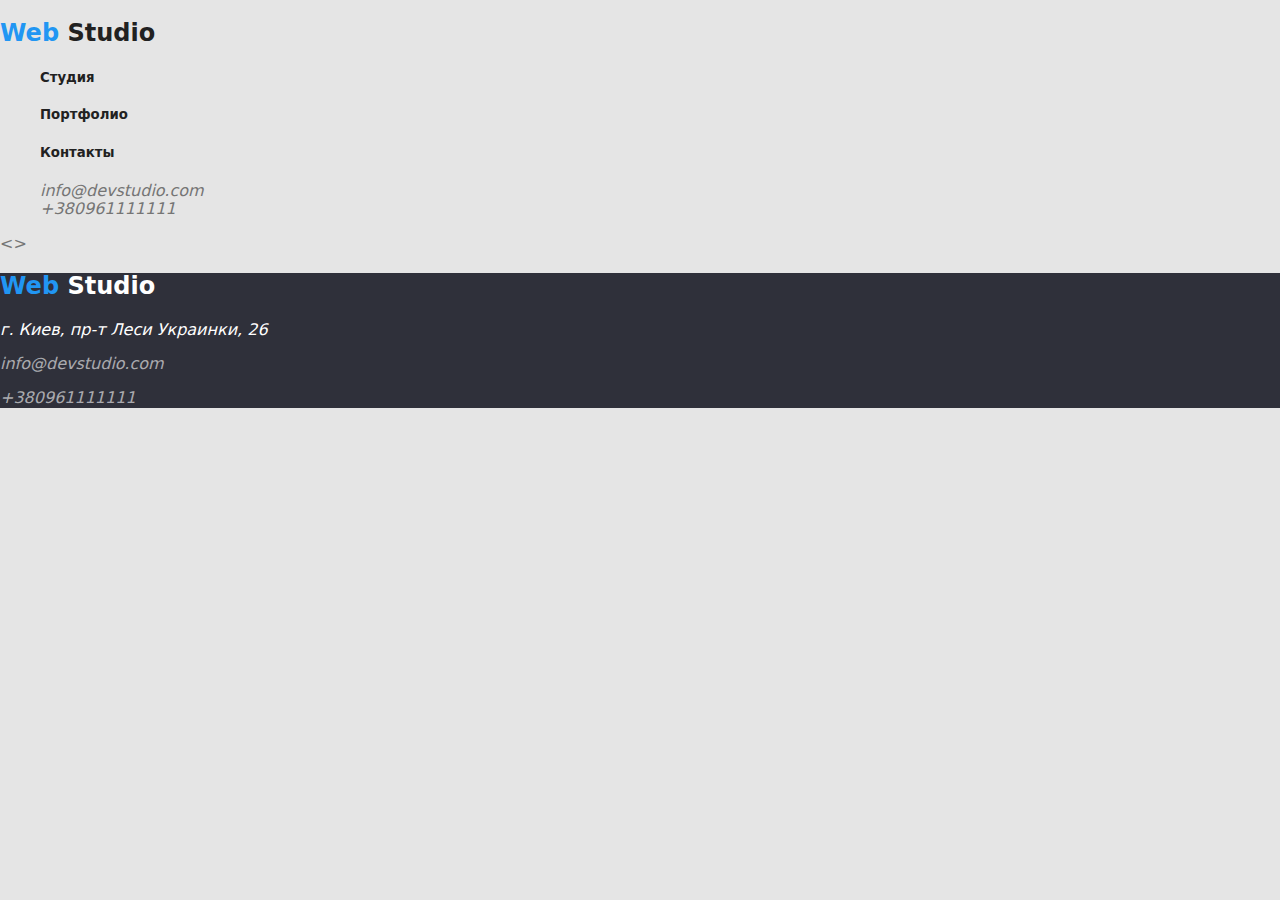
==== portfolio.html @ 3368a095 "css+portfolio" ====
<!DOCTYPE html>
<html lang="ru">
	<head>
		<meta charset="UTF-8" />
		<meta name="viewport" content="width=device-width, initial-scale=1.0" />
		<title>WebStudio</title>
		<link rel="stylesheet" href="./css/styles/normalize.css" />
		<link rel="stylesheet" href="./css/styles.css" />
	</head>
	<body>
		<!--Site header-->
		<header>
			<!--Basic navigation-->
			<nav>
				<a href="./index.html" class="logo">
					<h2>
						<span class="logo-style">Web</span>
						Studio
					</h2>
				</a>
				<ul class="site-nav list">
					<li>
						<a href="Studio" class="link">
							<h5>Студия</h5>
						</a>
					</li>
					<li>
						<a href="./portfolio.html" class="link">
							<h5>Портфолио</h5>
						</a>
					</li>
					<li>
						<a href="Contacts" class="link">
							<h5>Контакты</h5>
						</a>
					</li>
				</ul>
				<address class="contacts list">
					<ul>
						<li><a href="mailto:info@devstudio.com" class="link">info@devstudio.com</a></li>
						<li><a href="tel:+380961111111" class="link">+380961111111</a></li>
					</ul>
				</address>
			</nav>
		</header>
		<>
            <!-- Main navigation -->
            <section></section>
           
        </main>
		<footer>
			<div class="footer-info">
				<a href="./index.html" class="logo-over">
					<h2>
						<span class="logo-style">Web</span>
						Studio
					</h2>
				</a>
				<address>
					<p class="address-info">г. Киев, пр-т Леси Украинки, 26</p>
					<p><a href="mailto:info@devstudio.com" class="nav-item">info@devstudio.com</a></p>
					<p><a href="tel:+380961111111" class="nav-item">+380961111111</a></p>
				</address>
			</div>
		</footer>
	</body>
</html>
---- css/styles.css ----
:root {
	--primery-text-color: #757575;
	--title-text-color: #212121;
	--accent-color: #2196f3;
	--text-white-color: #ffffff;
	--contacts-footer-color: rgba(255, 255, 255, 0.6);
	--background-color: #2f303a;
}
body {
	background: #e5e5e5;
	color: var(--primery-text-color);
}
ul {
	list-style: none;
}
/* logo */
.logo {
	color: var(--title-text-color);
	text-decoration: none;
}
.logo-style {
	color: var(--accent-color);
}
/*Site nav*/
.site-nav .link {
	color: var(--title-text-color);
	text-decoration: none;
}

.site-nav .link:hover,
.site-nav .link:focus {
	color: var(--accent-color);
}
.contacts .link {
	color: var(--primery-text-color);
	text-decoration: none;
}
.contacts .link:hover,
.contacts .link:focus {
	color: var(--accent-color);
}
/* hero */
.hero-title {
	color: var(--text-white-color);
}
.hero {
	background-color: var(--background-color);
}
/* sections */
.section-title {
	color: var(--title-text-color);
}
/* button */
.button {
	color: var(--text-white-color);
	background-color: var(--accent-color);
}
/* footer */
.footer-info {
	background-color: var(--background-color);
}
.address-info {
	color: var(--text-white-color);
}
.nav-item {
	color: var(--contacts-footer-color);
	text-decoration: none;
}
.nav-item:hover {
	color: var(--accent-color);
}
.logo-style {
	color: var(--accent-color);
}
.logo-over {
	color: var(--text-white-color);
	text-decoration: none;
}
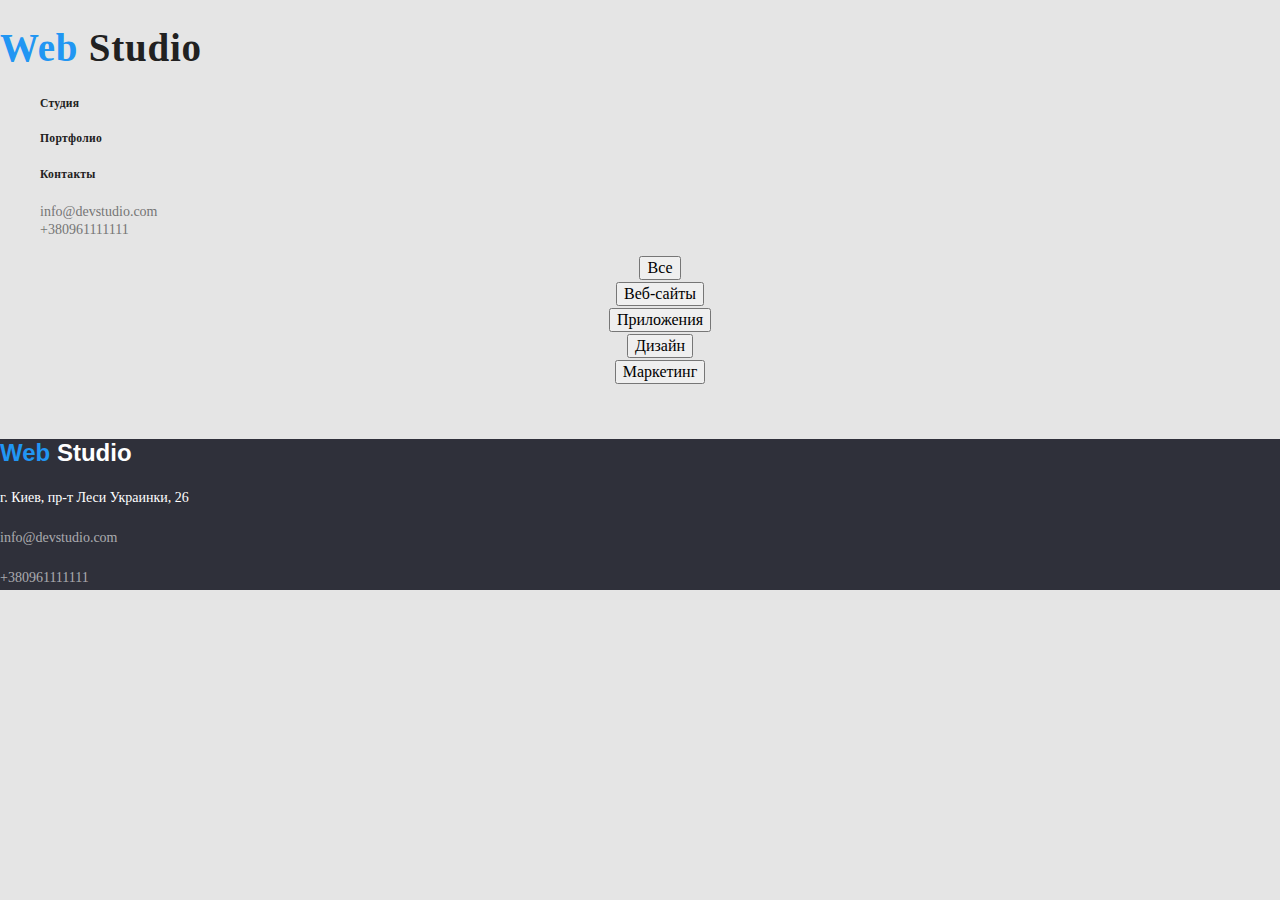
==== commit 3b908d66: "+portfolio" ====
--- a/portfolio.html
+++ b/portfolio.html
@@ -43,9 +43,19 @@
 				</address>
 			</nav>
 		</header>
-		<>
             <!-- Main navigation -->
-            <section></section>
+            <section>
+                <ul class="section-list">
+                    <li><button type-"button">Все</button></li>
+                    <li><button type-"button">Веб-сайты</button></li>
+                    <li><button type-"button">Приложения</button></li>
+                    <li><button type-"button">Дизайн</button></li>
+                    <li><button type-"button">Маркетинг</button></li>   
+                </ul>
+                <ul>
+                    <li><a href= "" ><img src="" alt=""width="400"></a></li>
+                </ul>
+            </section>
            
         </main>
 		<footer>
--- a/css/styles.css
+++ b/css/styles.css
@@ -4,11 +4,14 @@
 	--accent-color: #2196f3;
 	--text-white-color: #ffffff;
 	--contacts-footer-color: rgba(255, 255, 255, 0.6);
-	--background-color: #2f303a;
+    --background-color: #2f303a;
+    --background-color-main: #E5E5E5;
 }
 body {
-	background: #e5e5e5;
+	background:var(--background-color-main);
 	color: var(--primery-text-color);
+    font-family: Roboto, sans-serif;`
+    letter-spacing: 0.02em;
 }
 ul {
 	list-style: none;
@@ -17,6 +20,13 @@
 .logo {
 	color: var(--title-text-color);
 	text-decoration: none;
+    font-family: Raleway;
+    font-style: normal;
+    font-weight: bold;
+    font-size: 26px;
+    line-height: 31px;
+    letter-spacing: 0.03em;
+
 }
 .logo-style {
 	color: var(--accent-color);
@@ -24,7 +34,14 @@
 /*Site nav*/
 .site-nav .link {
 	color: var(--title-text-color);
-	text-decoration: none;
+    text-decoration: none;
+    font-family: Roboto;
+    font-style: normal;
+    font-weight: 500;
+    font-size: 14px;
+    line-height: 16px;
+    letter-spacing: 0.02em;
+
 }
 
 .site-nav .link:hover,
@@ -33,7 +50,13 @@
 }
 .contacts .link {
 	color: var(--primery-text-color);
-	text-decoration: none;
+    text-decoration: none;
+    font-family: Roboto;
+    font-style: normal;
+    font-weight: 500;
+    font-size: 14px;
+    line-height: 16px;
+
 }
 .contacts .link:hover,
 .contacts .link:focus {
@@ -42,29 +65,103 @@
 /* hero */
 .hero-title {
 	color: var(--text-white-color);
+	text-transform: uppercase;
 }
 .hero {
-	background-color: var(--background-color);
-}
-/* sections */
-.section-title {
-	color: var(--title-text-color);
+    background-color: var(--background-color);
+    font-style: normal;
+    font-family: Roboto;
+    font-weight: 900;
+    font-size: 44px;
+    line-height: 60px;
+    text-align: center;
+    letter-spacing: 0.06em;
+    text-transform: uppercase;
 }
 /* button */
 .button {
 	color: var(--text-white-color);
-	background-color: var(--accent-color);
+    background-color: var(--accent-color);
+    font-family: Roboto;
+    font-style: normal;
+    font-weight: bold;
+    font-size: 16px;
+    line-height: 30px;
+    display: flex;
+    align-items: center;
+    text-align: center;
+    letter-spacing: 0.06em;
 }
+/* sections */
+.section {
+font-family: Roboto;
+font-style: normal;
+font-weight: normal;
+font-size: 14px;
+line-height: 24px;
+letter-spacing: 0.03em;
+}
+.section-title {
+	color: var(--title-text-color);
+    text-transform: uppercase;
+    font-family: Roboto;
+    font-style: normal;
+    font-weight: bold;
+    font-size: 14px;
+    line-height: 16px;
+    letter-spacing: 0.03em;
+    text-transform: uppercase;
+
+}
+.title-main {
+    color: #212121;
+    font-family: Roboto;
+    font-style: normal;
+    font-weight: bold;
+    font-size: 36px;
+    line-height: 42px;
+    text-align: center;
+    letter-spacing: 0.03em;
+}
+
+.team-name {
+    color: var(--title-text-color);
+    font-family: Roboto;
+font-style: normal;
+font-weight: 500;
+font-size: 16px;
+line-height: 19px;
+
+}
+.section-team {
+    color: var(--primery-text-color);
+    font-family: Roboto;
+font-style: normal;
+font-weight: normal;
+font-size: 16px;
+line-height: 19px;
+}
+
 /* footer */
 .footer-info {
 	background-color: var(--background-color);
 }
 .address-info {
-	color: var(--text-white-color);
+    color: var(--text-white-color);
+    font-family: Roboto;
+font-style: normal;
+font-weight: normal;
+font-size: 14px;
+line-height: 24px;
 }
 .nav-item {
 	color: var(--contacts-footer-color);
-	text-decoration: none;
+    text-decoration: none;
+    font-family: Roboto;
+font-style: normal;
+font-weight: normal;
+font-size: 14px;
+line-height: 24px;
 }
 .nav-item:hover {
 	color: var(--accent-color);
@@ -75,4 +172,25 @@
 .logo-over {
 	color: var(--text-white-color);
 	text-decoration: none;
+	font-family: Raleway, sans-serif;
 }
+
+/* Portfolio */
+.body {
+    color: var(--title-text-color);
+    background-color: var(--background-color-main);
+}
+
+.section-list {
+    color: var(--title-text-color);
+    font-family: Roboto;
+font-style: normal;
+font-weight: 500;
+font-size: 16px;
+line-height: 26px;
+text-align: center;
+letter-spacing: 0.03em;
+}
+.section-list :hover,
+ {
+   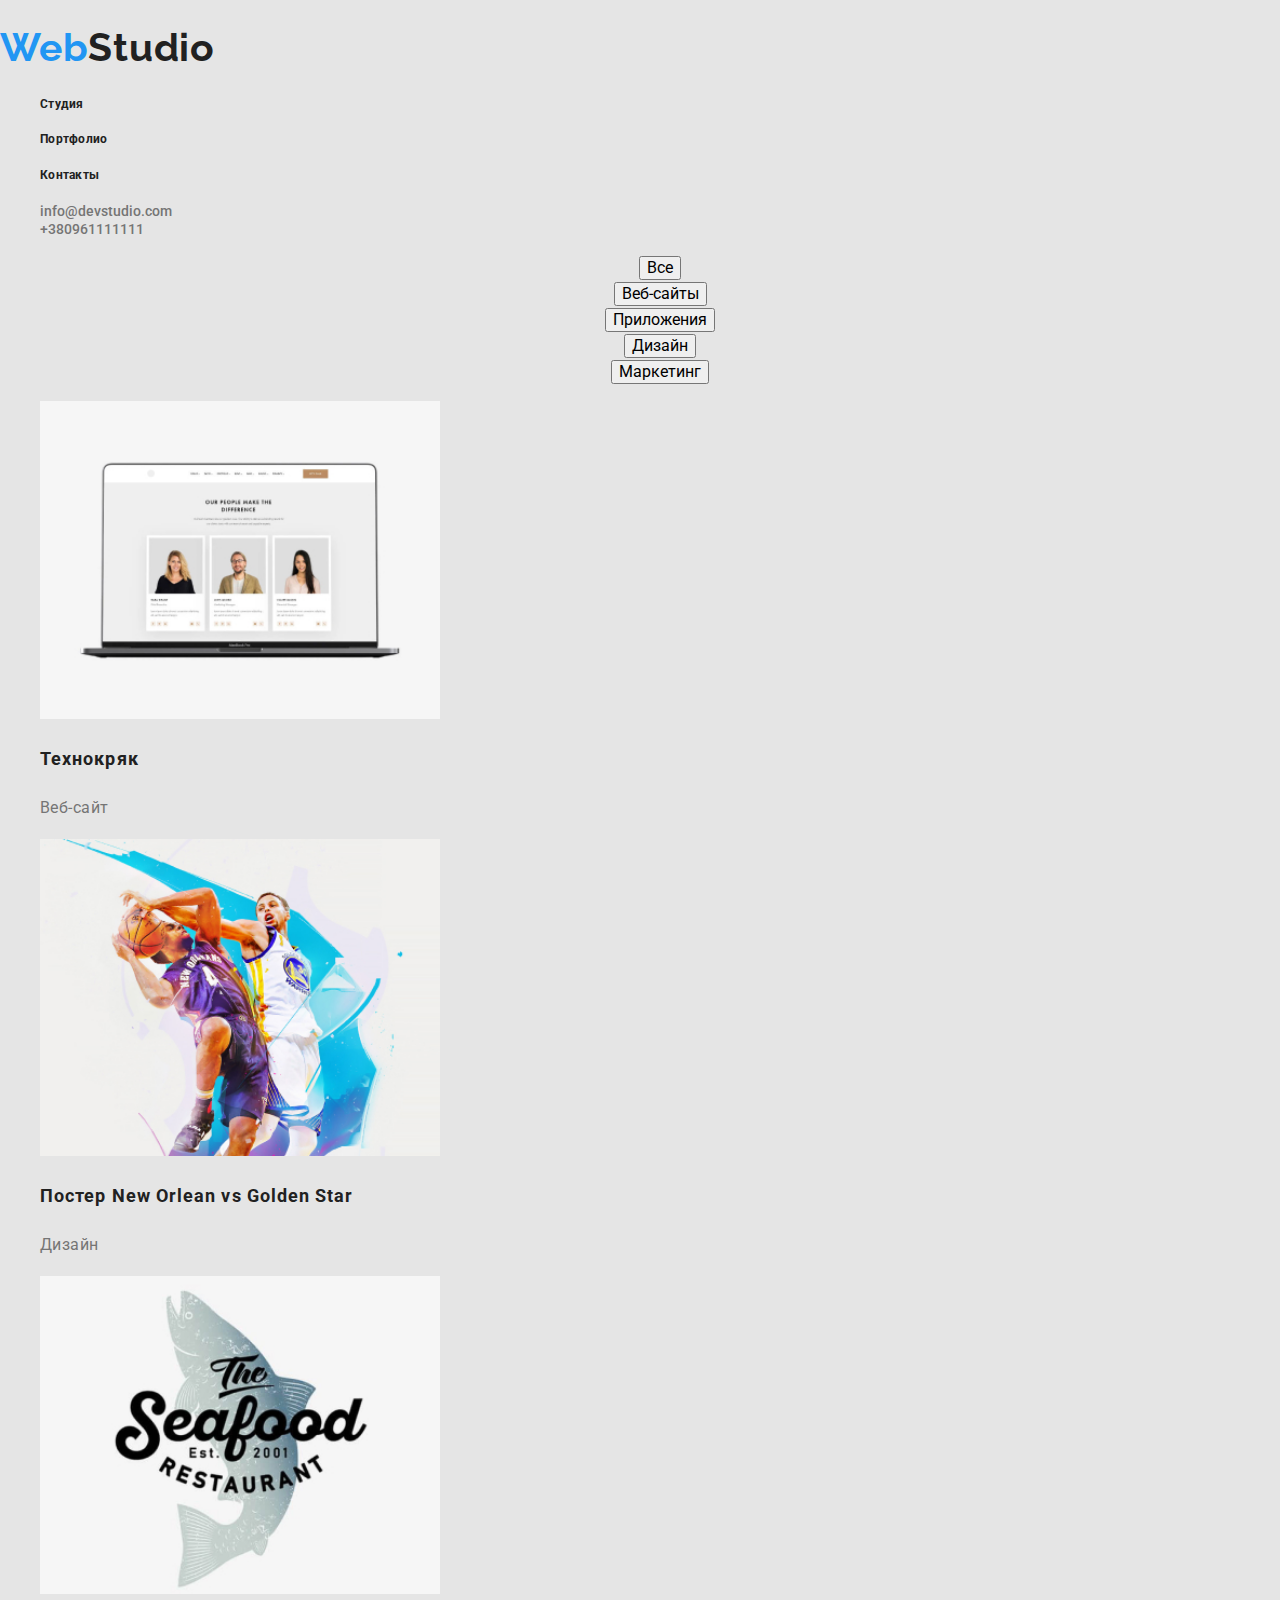
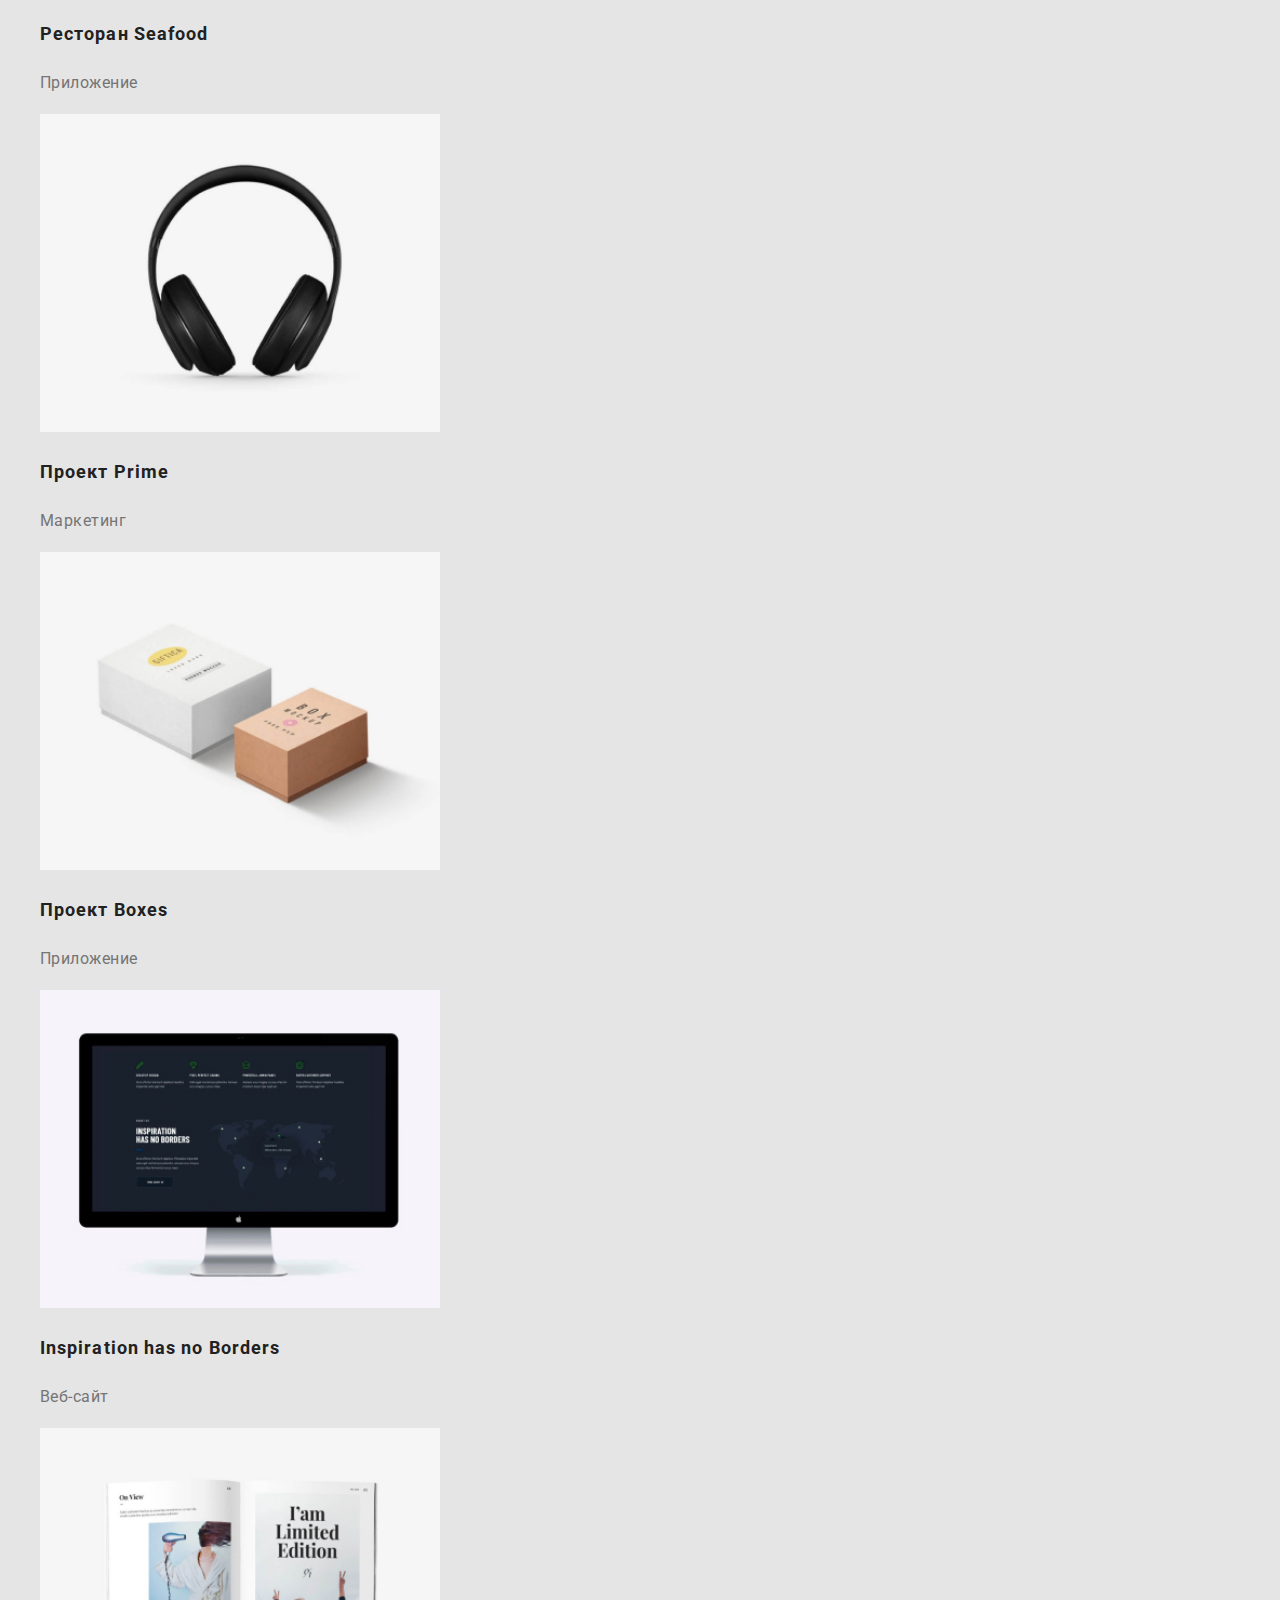
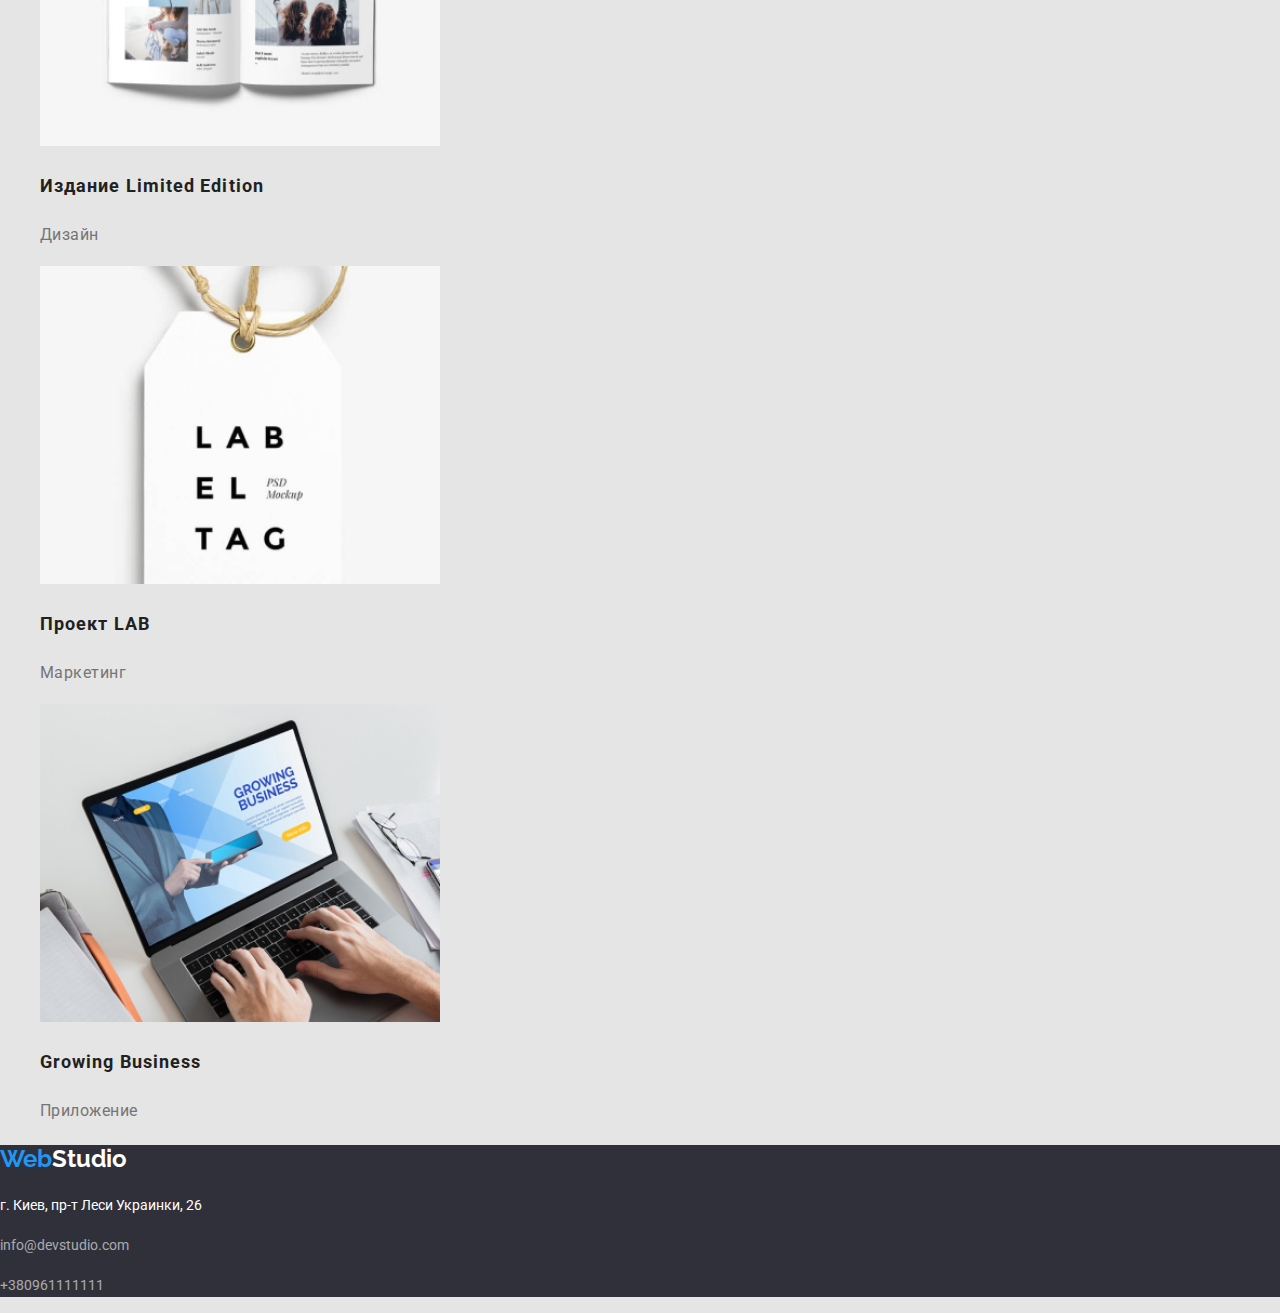
==== commit d68c0b7e: "Перевірити портфоліо" ====
--- a/portfolio.html
+++ b/portfolio.html
@@ -4,6 +4,8 @@
 		<meta charset="UTF-8" />
 		<meta name="viewport" content="width=device-width, initial-scale=1.0" />
 		<title>WebStudio</title>
+		<link href="https://fonts.googleapis.com/css2?family=Raleway&family=Roboto:wght@400;500;700;900&display=swap"
+			rel="stylesheet" />
 		<link rel="stylesheet" href="./css/styles/normalize.css" />
 		<link rel="stylesheet" href="./css/styles.css" />
 	</head>
@@ -13,14 +15,12 @@
 			<!--Basic navigation-->
 			<nav>
 				<a href="./index.html" class="logo">
-					<h2>
-						<span class="logo-style">Web</span>
-						Studio
+					<h2><span class="logo-style">Web</span>Studio
 					</h2>
 				</a>
 				<ul class="site-nav list">
 					<li>
-						<a href="Studio" class="link">
+						<a href="./index.html" class="link">
 							<h5>Студия</h5>
 						</a>
 					</li>
@@ -45,15 +45,41 @@
 		</header>
             <!-- Main navigation -->
             <section>
-                <ul class="section-list">
-                    <li><button type-"button">Все</button></li>
-                    <li><button type-"button">Веб-сайты</button></li>
-                    <li><button type-"button">Приложения</button></li>
-                    <li><button type-"button">Дизайн</button></li>
-                    <li><button type-"button">Маркетинг</button></li>   
+                <ul class="button-list">
+                    <li><button class="button-item" type="button">Все</button></li>
+                    <li><button class="button-item" type="button">Веб-сайты</button></li>
+                    <li><button class="button-item" type="button">Приложения</button></li>
+                    <li><button class="button-item" type="button">Дизайн</button></li>
+                    <li><button class="button-item" type="button">Маркетинг</button></li>   
                 </ul>
-                <ul>
-                    <li><a href= "" ><img src="" alt=""width="400"></a></li>
+                <ul class="portfolio-list">
+				<li><a href= "" ><img src="./image/image1.jpg" alt="Пример Веб Сайта"width="400"></a></li>
+					<h1  class="portfolio-title">Технокряк</h1>
+					  <p>Веб-сайт</p>
+				 <li><a href=""><img src="./image/image (1).jpg" alt="Баскетбольная команда" width="400"></a></li>
+					<h1 class="portfolio-title">Постер New Orlean vs Golden Star</h1>
+					  <p>Дизайн</p>
+				<li><a href=""><img src="./image/image(2).jpg" alt="Ресторан Seafood" width="400"></a></li>
+					<h1 class="portfolio-title">Ресторан Seafood</h1>
+					  <p>Приложение</p>
+				<li><a href=""><img src="./image/image (3).jpg" alt="Проект Prime" width="400"></a></li>
+					<h1 class="portfolio-title">Проект Prime</h1>
+					  <p>Маркетинг</p>
+				<li><a href=""><img src="./image/image(4).jpg" alt="Проект Boxes" width="400"></a></li>
+					<h1 class="portfolio-title">Проект Boxes</h1>
+					  <p>Приложение</p>
+				<li><a href=""><img src="./image/image(5).jpg" alt="Пример Веб Сайта" width="400"></a></li>
+					<h1 class="portfolio-title">Inspiration has no Borders</h1>
+					  <p>Веб-сайт</p>
+				<li><a href=""><img src="./image/image(6).jpg" alt="Издание Limited Edition" width="400"></a></li>
+					<h1 class="portfolio-title">Издание Limited Edition</h1>
+					  <p>Дизайн</p>
+				<li><a href=""><img src="./image/image (7).jpg" alt="Проект LAB" width="400"></a></li>
+					<h1 class="portfolio-title">Проект LAB</h1>
+				      <p>Маркетинг</p>
+				<li><a href=""><img src="./image/image (8).jpg" alt="Продвижение веб-сайта" width="400"></a></li>
+					<h1 class="portfolio-title">Growing Business</h1>
+				      <p>Приложение</p>
                 </ul>
             </section>
            
@@ -61,10 +87,7 @@
 		<footer>
 			<div class="footer-info">
 				<a href="./index.html" class="logo-over">
-					<h2>
-						<span class="logo-style">Web</span>
-						Studio
-					</h2>
+					<h2><span class="logo-style">Web</span>Studio</h2>
 				</a>
 				<address>
 					<p class="address-info">г. Киев, пр-т Леси Украинки, 26</p>
--- a/css/styles.css
+++ b/css/styles.css
@@ -127,19 +127,19 @@
 .team-name {
     color: var(--title-text-color);
     font-family: Roboto;
-font-style: normal;
-font-weight: 500;
-font-size: 16px;
-line-height: 19px;
+    font-style: normal;
+    font-weight: 500;
+    font-size: 16px;
+    line-height: 19px;
 
 }
 .section-team {
     color: var(--primery-text-color);
     font-family: Roboto;
-font-style: normal;
-font-weight: normal;
-font-size: 16px;
-line-height: 19px;
+    font-style: normal;
+    font-weight: normal;
+    font-size: 16px;
+    line-height: 19px;
 }
 
 /* footer */
@@ -149,19 +149,19 @@
 .address-info {
     color: var(--text-white-color);
     font-family: Roboto;
-font-style: normal;
-font-weight: normal;
-font-size: 14px;
-line-height: 24px;
+    font-style: normal;
+    font-weight: normal;
+    font-size: 14px;
+    line-height: 24px;
 }
 .nav-item {
 	color: var(--contacts-footer-color);
     text-decoration: none;
     font-family: Roboto;
-font-style: normal;
-font-weight: normal;
-font-size: 14px;
-line-height: 24px;
+    font-style: normal;
+    font-weight: normal;
+    font-size: 14px;
+    line-height: 24px;
 }
 .nav-item:hover {
 	color: var(--accent-color);
@@ -179,10 +179,10 @@
 .body {
     color: var(--title-text-color);
     background-color: var(--background-color-main);
-}
-
-.section-list {
-    color: var(--title-text-color);
+
+}
+
+.button-list {
     font-family: Roboto;
 font-style: normal;
 font-weight: 500;
@@ -191,6 +191,28 @@
 text-align: center;
 letter-spacing: 0.03em;
 }
-.section-list :hover,
- {
-   +
+.button-item :focus,
+.button-item :hover {
+    color: var(--accent-color);
+}
+  
+.portfolio-list {
+    font-family: Roboto;
+    font-style: normal;
+    font-weight: normal;
+    font-size: 16px;
+    line-height: 30px;
+    letter-spacing: 0.03em;
+}
+.portfolio-title {
+    color: #212121;
+    font-family: Roboto;
+    font-style: normal;
+    font-weight: bold;
+    font-size: 18px;
+    line-height: 36px;
+    letter-spacing: 0.06em;
+
+
+}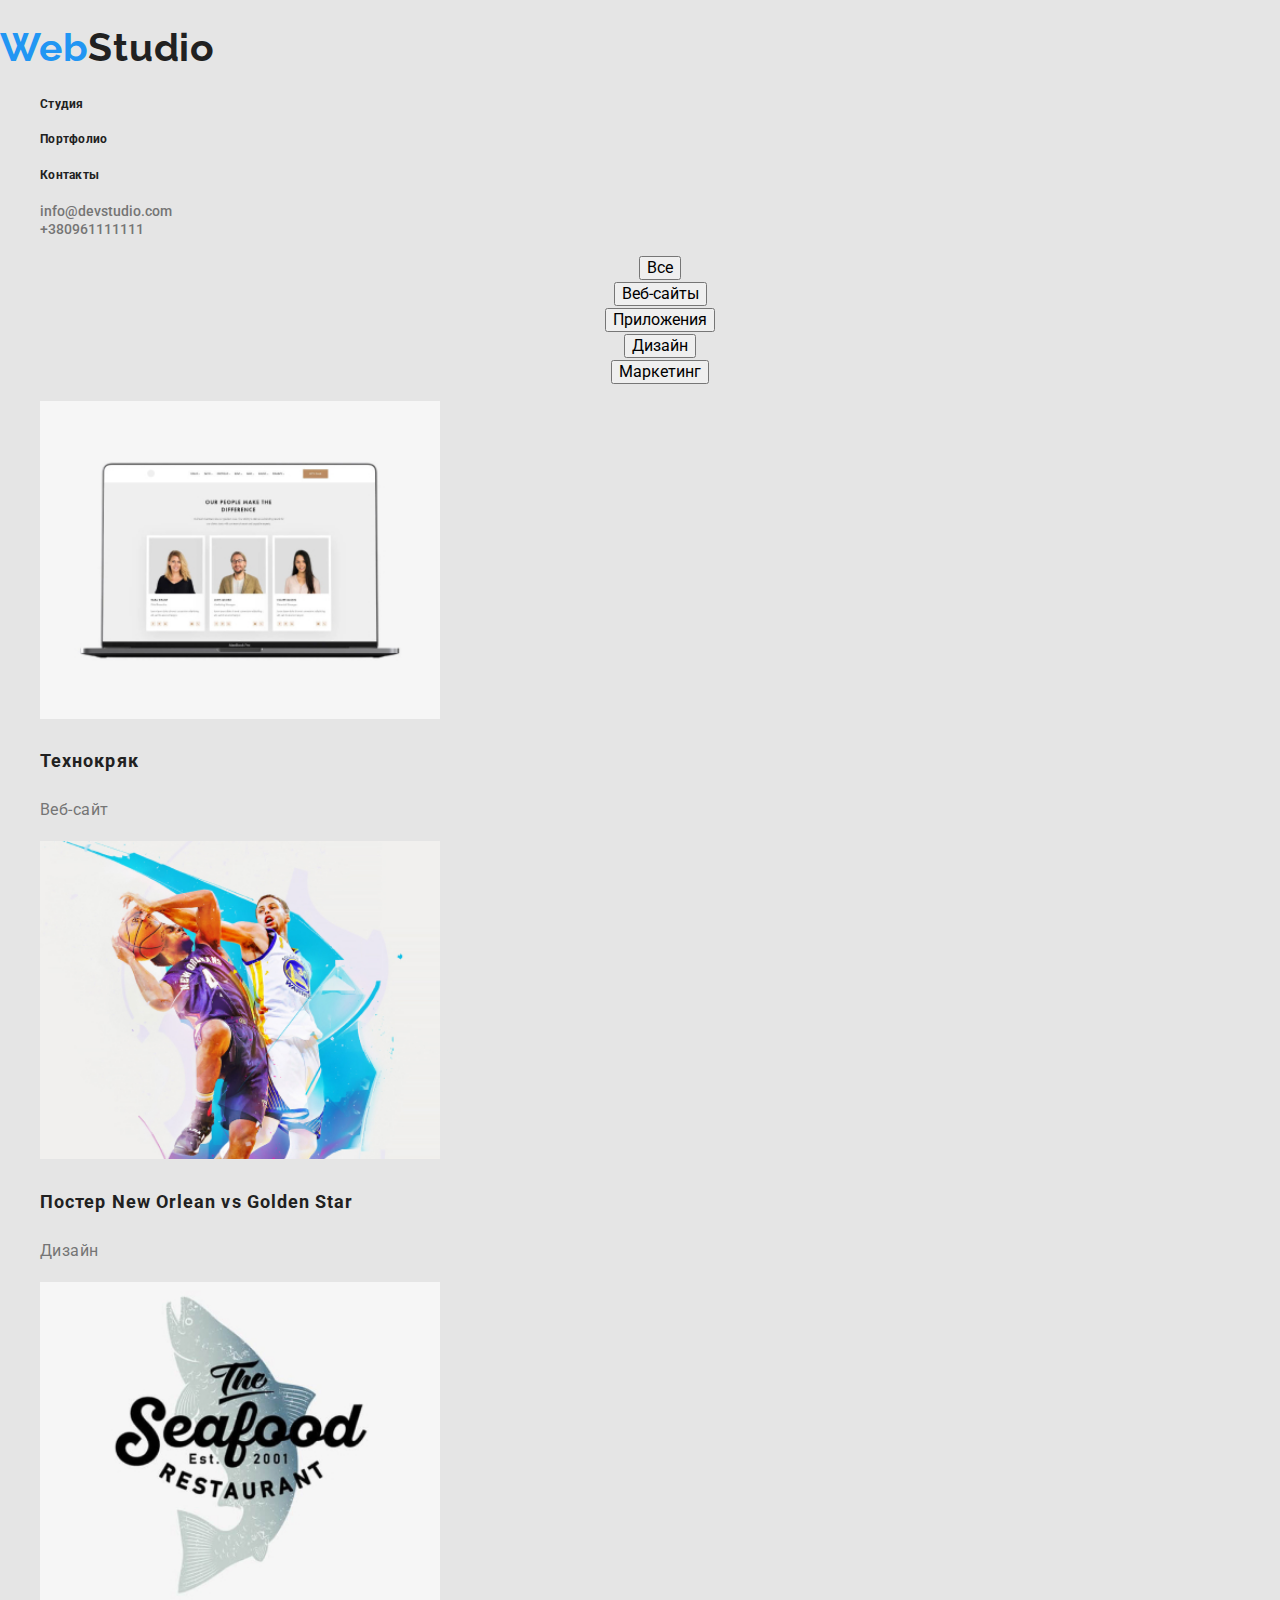
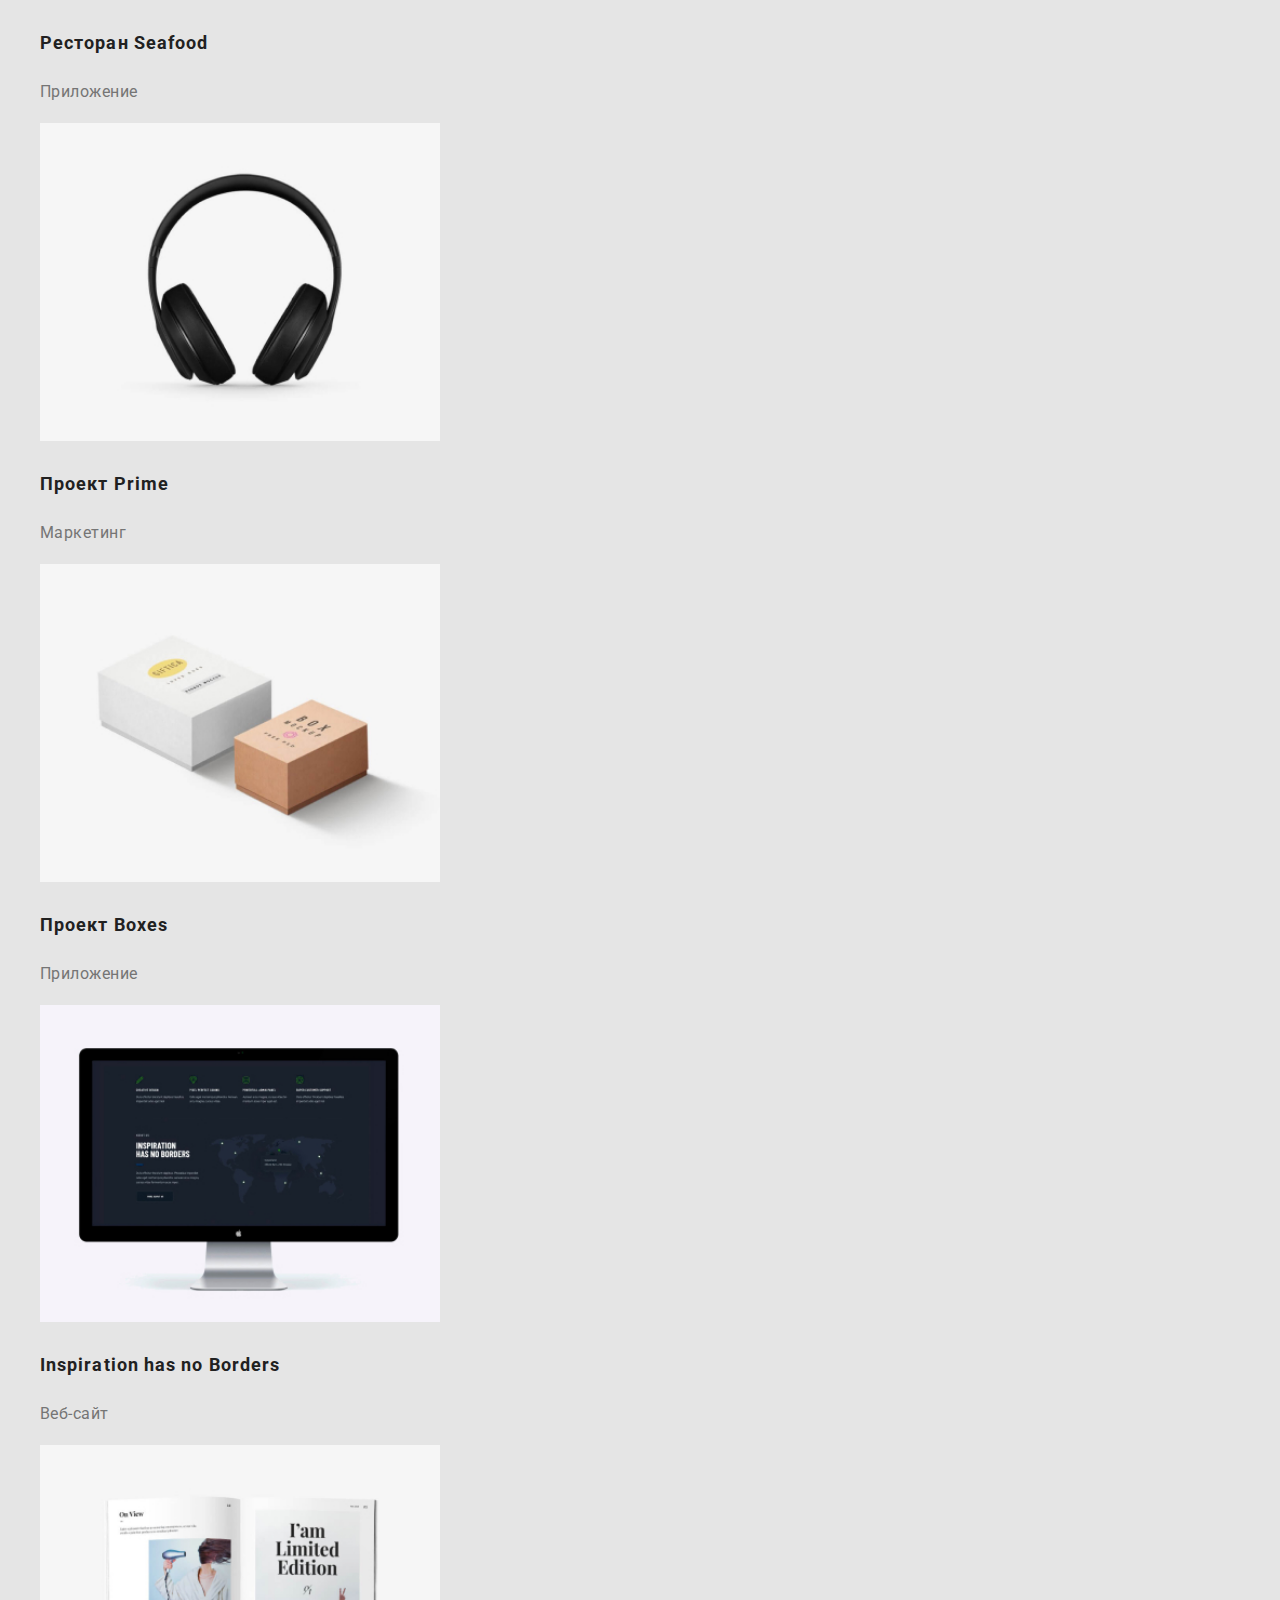
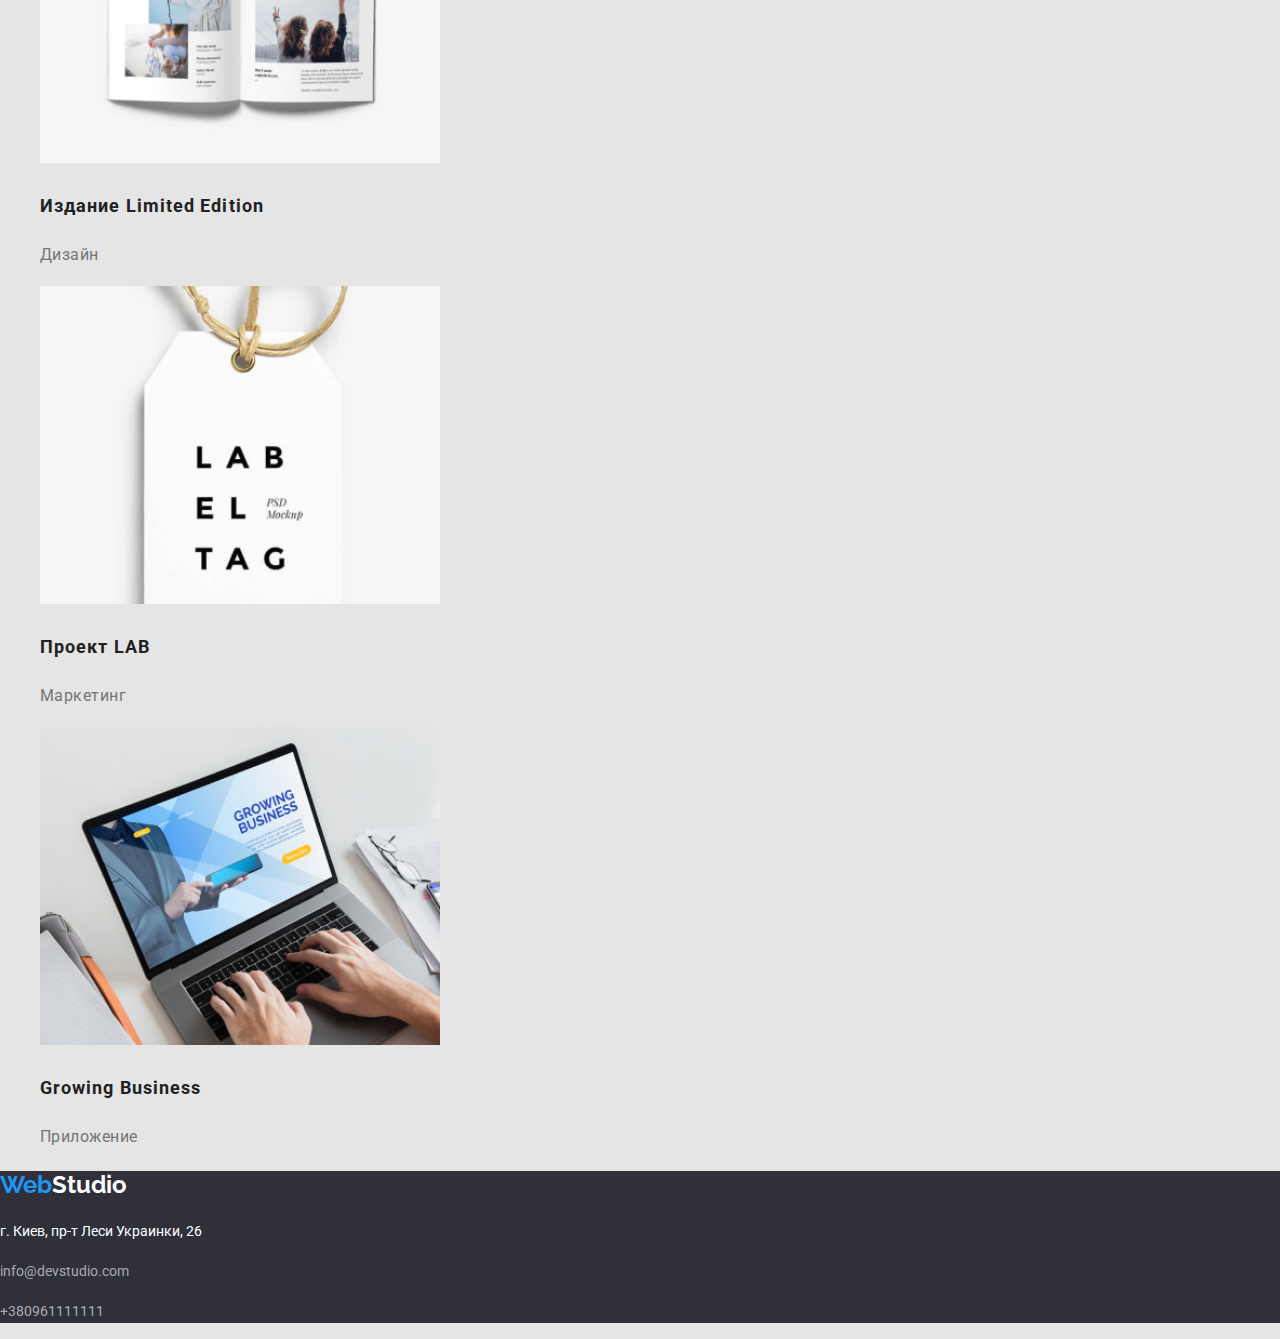
==== commit 6e36d01c: "Колір+шрифт" ====
--- a/portfolio.html
+++ b/portfolio.html
@@ -4,8 +4,10 @@
 		<meta charset="UTF-8" />
 		<meta name="viewport" content="width=device-width, initial-scale=1.0" />
 		<title>WebStudio</title>
-		<link href="https://fonts.googleapis.com/css2?family=Raleway&family=Roboto:wght@400;500;700;900&display=swap"
-			rel="stylesheet" />
+		<link
+			href="https://fonts.googleapis.com/css2?family=Raleway&family=Roboto:wght@400;500;700;900&display=swap"
+			rel="stylesheet"
+		/>
 		<link rel="stylesheet" href="./css/styles/normalize.css" />
 		<link rel="stylesheet" href="./css/styles.css" />
 	</head>
@@ -15,8 +17,7 @@
 			<!--Basic navigation-->
 			<nav>
 				<a href="./index.html" class="logo">
-					<h2><span class="logo-style">Web</span>Studio
-					</h2>
+					<h2><span class="logo-style">Web</span>Studio</h2>
 				</a>
 				<ul class="site-nav list">
 					<li>
@@ -43,47 +44,65 @@
 				</address>
 			</nav>
 		</header>
-            <!-- Main navigation -->
-            <section>
-                <ul class="button-list">
-                    <li><button class="button-item" type="button">Все</button></li>
-                    <li><button class="button-item" type="button">Веб-сайты</button></li>
-                    <li><button class="button-item" type="button">Приложения</button></li>
-                    <li><button class="button-item" type="button">Дизайн</button></li>
-                    <li><button class="button-item" type="button">Маркетинг</button></li>   
-                </ul>
-                <ul class="portfolio-list">
-				<li><a href= "" ><img src="./image/image1.jpg" alt="Пример Веб Сайта"width="400"></a></li>
-					<h1  class="portfolio-title">Технокряк</h1>
-					  <p>Веб-сайт</p>
-				 <li><a href=""><img src="./image/image (1).jpg" alt="Баскетбольная команда" width="400"></a></li>
-					<h1 class="portfolio-title">Постер New Orlean vs Golden Star</h1>
-					  <p>Дизайн</p>
-				<li><a href=""><img src="./image/image(2).jpg" alt="Ресторан Seafood" width="400"></a></li>
-					<h1 class="portfolio-title">Ресторан Seafood</h1>
-					  <p>Приложение</p>
-				<li><a href=""><img src="./image/image (3).jpg" alt="Проект Prime" width="400"></a></li>
-					<h1 class="portfolio-title">Проект Prime</h1>
-					  <p>Маркетинг</p>
-				<li><a href=""><img src="./image/image(4).jpg" alt="Проект Boxes" width="400"></a></li>
-					<h1 class="portfolio-title">Проект Boxes</h1>
-					  <p>Приложение</p>
-				<li><a href=""><img src="./image/image(5).jpg" alt="Пример Веб Сайта" width="400"></a></li>
-					<h1 class="portfolio-title">Inspiration has no Borders</h1>
-					  <p>Веб-сайт</p>
-				<li><a href=""><img src="./image/image(6).jpg" alt="Издание Limited Edition" width="400"></a></li>
-					<h1 class="portfolio-title">Издание Limited Edition</h1>
-					  <p>Дизайн</p>
-				<li><a href=""><img src="./image/image (7).jpg" alt="Проект LAB" width="400"></a></li>
-					<h1 class="portfolio-title">Проект LAB</h1>
-				      <p>Маркетинг</p>
-				<li><a href=""><img src="./image/image (8).jpg" alt="Продвижение веб-сайта" width="400"></a></li>
-					<h1 class="portfolio-title">Growing Business</h1>
-				      <p>Приложение</p>
-                </ul>
-            </section>
-           
-        </main>
+		<!-- Our projects -->
+		<main>
+			<section>
+				<ul class="button-list">
+					<li class="button-item"><button type="button">Все</button></li>
+					<li class="button-item"><button type="button">Веб-сайты</button></li>
+					<li class="button-item"><button type="button">Приложения</button></li>
+					<li class="button-item"><button type="button">Дизайн</button></li>
+					<li class="button-item"><button type="button">Маркетинг</button></li>
+				</ul>
+				<ul class="portfolio-list">
+					<li>
+						<a href=""><img src="./image/image1.jpg" alt="Пример Веб Сайта" width="400" /></a>
+						<h2 class="portfolio-title">Технокряк</h2>
+						<p>Веб-сайт</p>
+					</li>
+					<li>
+						<a href=""><img src="./image/image(1).jpg" alt="Баскетбольная команда" width="400" /></a>
+						<h2 class="portfolio-title">Постер New Orlean vs Golden Star</h2>
+						<p>Дизайн</p>
+					</li>
+					<li>
+						<a href=""><img src="./image/image(2).jpg" alt="Ресторан Seafood" width="400" /></a>
+						<h2 class="portfolio-title">Ресторан Seafood</h2>
+						<p>Приложение</p>
+					</li>
+					<li>
+						<a href=""><img src="./image/image(3).jpg" alt="Проект Prime" width="400" /></a>
+						<h2 class="portfolio-title">Проект Prime</h2>
+						<p>Маркетинг</p>
+					</li>
+					<li>
+						<a href=""><img src="./image/image(4).jpg" alt="Проект Boxes" width="400" /></a>
+						<h2 class="portfolio-title">Проект Boxes</h2>
+						<p>Приложение</p>
+					</li>
+					<li>
+						<a href=""><img src="./image/image(5).jpg" alt="Пример Веб Сайта" width="400" /></a>
+						<h2 class="portfolio-title">Inspiration has no Borders</h2>
+						<p>Веб-сайт</p>
+					</li>
+					<li>
+						<a href=""><img src="./image/image(6).jpg" alt="Издание Limited Edition" width="400" /></a>
+						<h2 class="portfolio-title">Издание Limited Edition</h2>
+						<p>Дизайн</p>
+					</li>
+					<li>
+						<a href=""><img src="./image/image(7).jpg" alt="Проект LAB" width="400" /></a>
+						<h2 class="portfolio-title">Проект LAB</h2>
+						<p>Маркетинг</p>
+					</li>
+					<li>
+						<a href=""><img src="./image/image(8).jpg" alt="Продвижение веб-сайта" width="400" /></a>
+						<h2 class="portfolio-title">Growing Business</h2>
+						<p>Приложение</p>
+					</li>
+				</ul>
+			</section>
+		</main>
 		<footer>
 			<div class="footer-info">
 				<a href="./index.html" class="logo-over">
--- a/css/styles.css
+++ b/css/styles.css
@@ -6,6 +6,7 @@
 	--contacts-footer-color: rgba(255, 255, 255, 0.6);
     --background-color: #2f303a;
     --background-color-main: #E5E5E5;
+    --background-color-button: #F5F4FA;
 }
 body {
 	background:var(--background-color-main);
@@ -87,10 +88,6 @@
     font-weight: bold;
     font-size: 16px;
     line-height: 30px;
-    display: flex;
-    align-items: center;
-    text-align: center;
-    letter-spacing: 0.06em;
 }
 /* sections */
 .section {
@@ -183,18 +180,21 @@
 }
 
 .button-list {
-    font-family: Roboto;
-font-style: normal;
-font-weight: 500;
-font-size: 16px;
-line-height: 26px;
-text-align: center;
-letter-spacing: 0.03em;
+    color: var(--title-text-color);
+    font-family: Roboto;
+    font-style: 400;
+    font-weight: 500;
+    font-size: 16px;
+    line-height: 26px;
+    text-align: center;
+    letter-spacing: 0.03em;
 }
 
 .button-item :focus,
 .button-item :hover {
-    color: var(--accent-color);
+    color: var(--text-white-color);
+    background-color: var(--accent-color);
+    
 }
   
 .portfolio-list {
@@ -214,5 +214,4 @@
     line-height: 36px;
     letter-spacing: 0.06em;
 
-
 }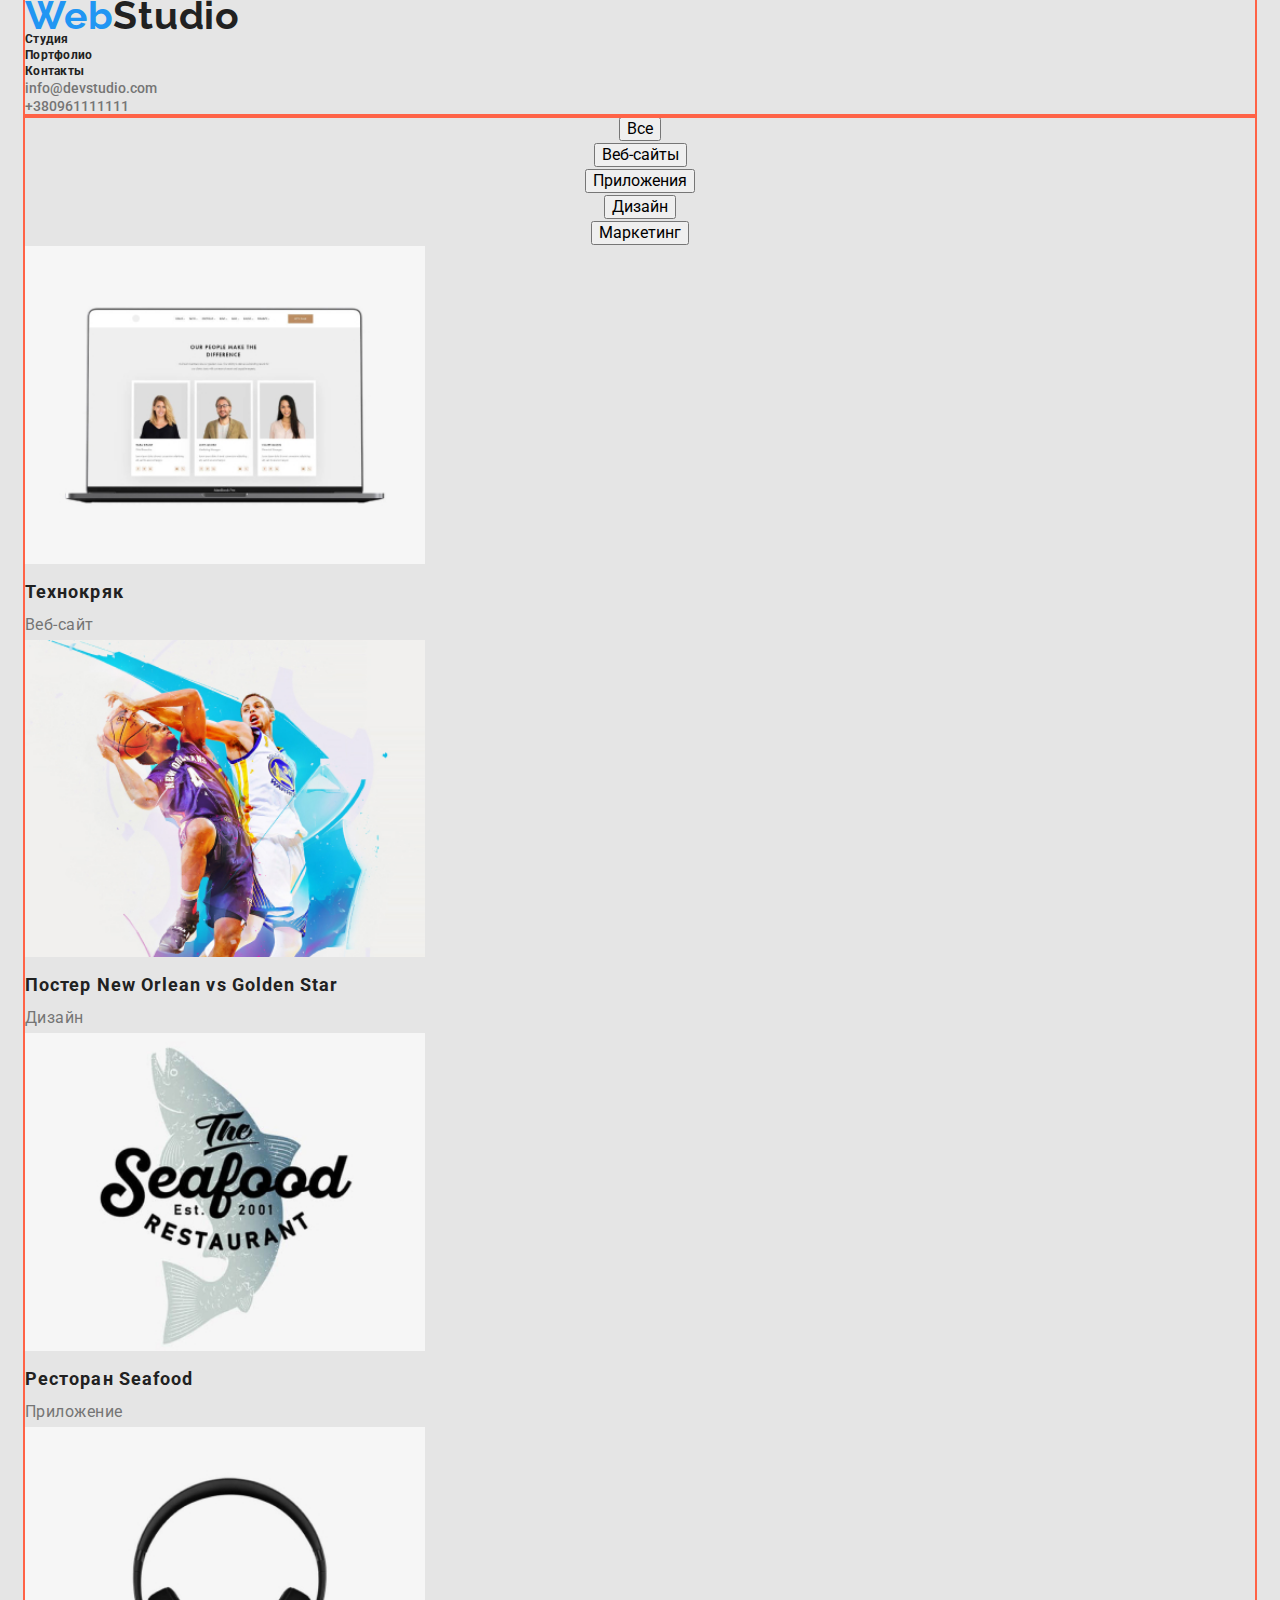
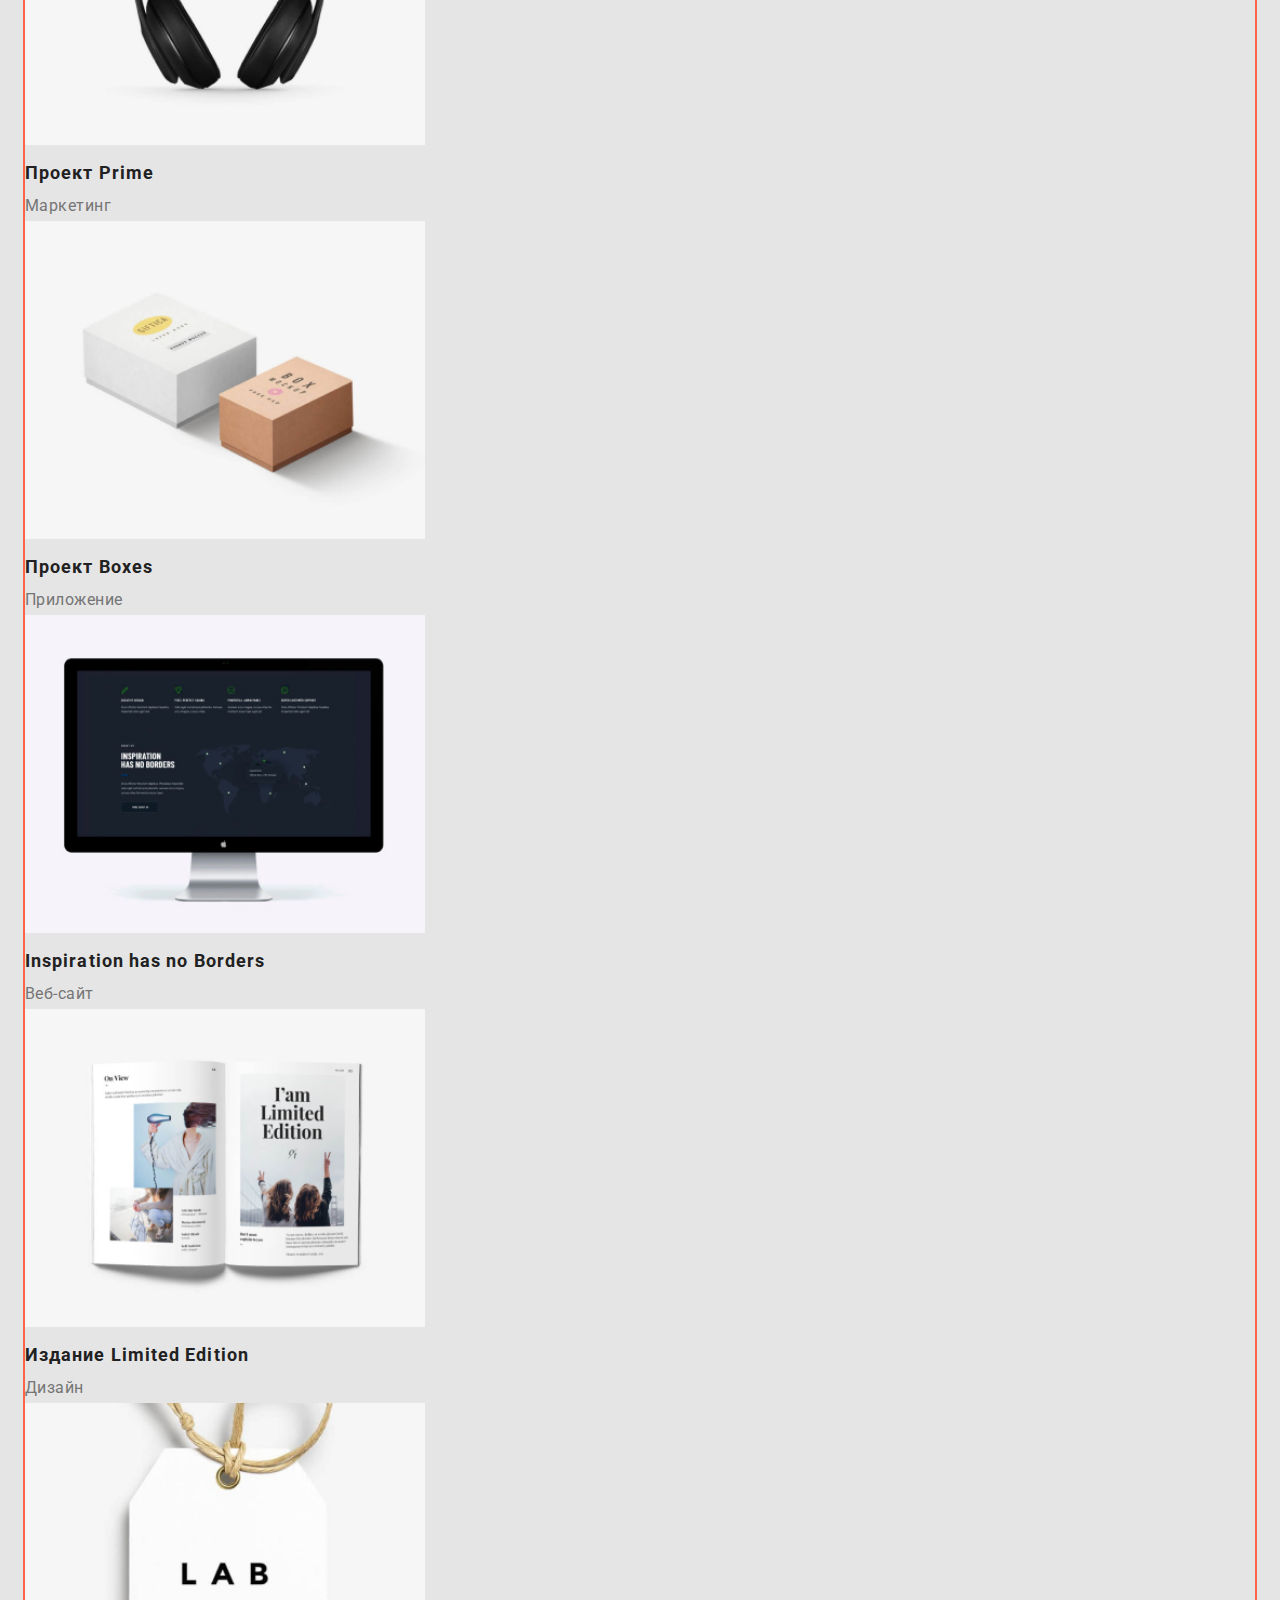
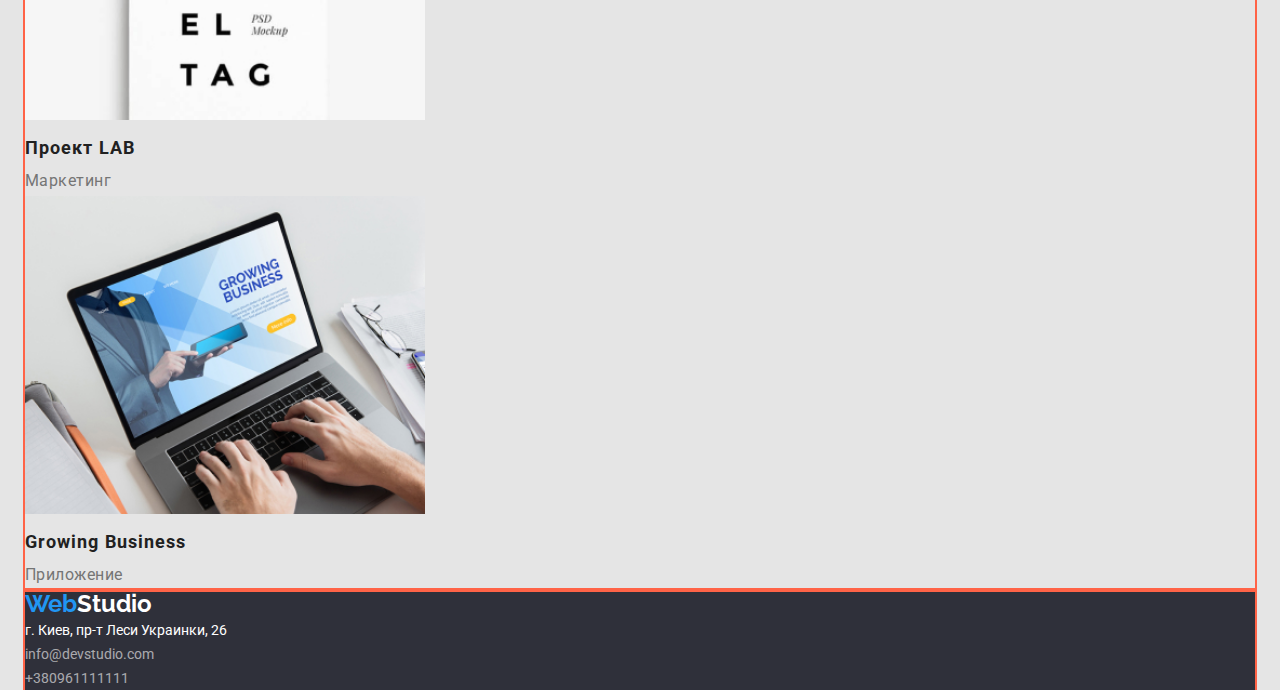
==== commit 77412360: "1 пол. 3 завдання" ====
--- a/portfolio.html
+++ b/portfolio.html
@@ -15,7 +15,7 @@
 		<!--Site header-->
 		<header>
 			<!--Basic navigation-->
-			<nav>
+			<nav class="container">
 				<a href="./index.html" class="logo">
 					<h2><span class="logo-style">Web</span>Studio</h2>
 				</a>
@@ -37,7 +37,7 @@
 					</li>
 				</ul>
 				<address class="contacts list">
-					<ul>
+					<ul class="list">
 						<li><a href="mailto:info@devstudio.com" class="link">info@devstudio.com</a></li>
 						<li><a href="tel:+380961111111" class="link">+380961111111</a></li>
 					</ul>
@@ -47,72 +47,76 @@
 		<!-- Our projects -->
 		<main>
 			<section>
-				<ul class="button-list">
-					<li class="button-item"><button type="button">Все</button></li>
-					<li class="button-item"><button type="button">Веб-сайты</button></li>
-					<li class="button-item"><button type="button">Приложения</button></li>
-					<li class="button-item"><button type="button">Дизайн</button></li>
-					<li class="button-item"><button type="button">Маркетинг</button></li>
-				</ul>
-				<ul class="portfolio-list">
-					<li>
-						<a href=""><img src="./image/image1.jpg" alt="Пример Веб Сайта" width="400" /></a>
-						<h2 class="portfolio-title">Технокряк</h2>
-						<p>Веб-сайт</p>
-					</li>
-					<li>
-						<a href=""><img src="./image/image(1).jpg" alt="Баскетбольная команда" width="400" /></a>
-						<h2 class="portfolio-title">Постер New Orlean vs Golden Star</h2>
-						<p>Дизайн</p>
-					</li>
-					<li>
-						<a href=""><img src="./image/image(2).jpg" alt="Ресторан Seafood" width="400" /></a>
-						<h2 class="portfolio-title">Ресторан Seafood</h2>
-						<p>Приложение</p>
-					</li>
-					<li>
-						<a href=""><img src="./image/image(3).jpg" alt="Проект Prime" width="400" /></a>
-						<h2 class="portfolio-title">Проект Prime</h2>
-						<p>Маркетинг</p>
-					</li>
-					<li>
-						<a href=""><img src="./image/image(4).jpg" alt="Проект Boxes" width="400" /></a>
-						<h2 class="portfolio-title">Проект Boxes</h2>
-						<p>Приложение</p>
-					</li>
-					<li>
-						<a href=""><img src="./image/image(5).jpg" alt="Пример Веб Сайта" width="400" /></a>
-						<h2 class="portfolio-title">Inspiration has no Borders</h2>
-						<p>Веб-сайт</p>
-					</li>
-					<li>
-						<a href=""><img src="./image/image(6).jpg" alt="Издание Limited Edition" width="400" /></a>
-						<h2 class="portfolio-title">Издание Limited Edition</h2>
-						<p>Дизайн</p>
-					</li>
-					<li>
-						<a href=""><img src="./image/image(7).jpg" alt="Проект LAB" width="400" /></a>
-						<h2 class="portfolio-title">Проект LAB</h2>
-						<p>Маркетинг</p>
-					</li>
-					<li>
-						<a href=""><img src="./image/image(8).jpg" alt="Продвижение веб-сайта" width="400" /></a>
-						<h2 class="portfolio-title">Growing Business</h2>
-						<p>Приложение</p>
-					</li>
-				</ul>
+				<div class="container">
+					<ul class="button-list">
+						<li class="button-item"><button type="button">Все</button></li>
+						<li class="button-item"><button type="button">Веб-сайты</button></li>
+						<li class="button-item"><button type="button">Приложения</button></li>
+						<li class="button-item"><button type="button">Дизайн</button></li>
+						<li class="button-item"><button type="button">Маркетинг</button></li>
+					</ul>
+					<ul class="portfolio-list">
+						<li>
+							<a href=""><img src="./image/image1.jpg" alt="Пример Веб Сайта" width="400" /></a>
+							<h2 class="portfolio-title">Технокряк</h2>
+							<p>Веб-сайт</p>
+						</li>
+						<li>
+							<a href=""><img src="./image/image(1).jpg" alt="Баскетбольная команда" width="400" /></a>
+							<h2 class="portfolio-title">Постер New Orlean vs Golden Star</h2>
+							<p>Дизайн</p>
+						</li>
+						<li>
+							<a href=""><img src="./image/image(2).jpg" alt="Ресторан Seafood" width="400" /></a>
+							<h2 class="portfolio-title">Ресторан Seafood</h2>
+							<p>Приложение</p>
+						</li>
+						<li>
+							<a href=""><img src="./image/image(3).jpg" alt="Проект Prime" width="400" /></a>
+							<h2 class="portfolio-title">Проект Prime</h2>
+							<p>Маркетинг</p>
+						</li>
+						<li>
+							<a href=""><img src="./image/image(4).jpg" alt="Проект Boxes" width="400" /></a>
+							<h2 class="portfolio-title">Проект Boxes</h2>
+							<p>Приложение</p>
+						</li>
+						<li>
+							<a href=""><img src="./image/image(5).jpg" alt="Пример Веб Сайта" width="400" /></a>
+							<h2 class="portfolio-title">Inspiration has no Borders</h2>
+							<p>Веб-сайт</p>
+						</li>
+						<li>
+							<a href=""><img src="./image/image(6).jpg" alt="Издание Limited Edition" width="400" /></a>
+							<h2 class="portfolio-title">Издание Limited Edition</h2>
+							<p>Дизайн</p>
+						</li>
+						<li>
+							<a href=""><img src="./image/image(7).jpg" alt="Проект LAB" width="400" /></a>
+							<h2 class="portfolio-title">Проект LAB</h2>
+							<p>Маркетинг</p>
+						</li>
+						<li>
+							<a href=""><img src="./image/image(8).jpg" alt="Продвижение веб-сайта" width="400" /></a>
+							<h2 class="portfolio-title">Growing Business</h2>
+							<p>Приложение</p>
+						</li>
+					</ul>
+				</div>
 			</section>
 		</main>
 		<footer>
-			<div class="footer-info">
-				<a href="./index.html" class="logo-over">
-					<h2><span class="logo-style">Web</span>Studio</h2>
-				</a>
-				<address>
-					<p class="address-info">г. Киев, пр-т Леси Украинки, 26</p>
-					<p><a href="mailto:info@devstudio.com" class="nav-item">info@devstudio.com</a></p>
-					<p><a href="tel:+380961111111" class="nav-item">+380961111111</a></p>
-				</address>
+			<div class="container">
+				<div class="footer-info">
+					<a href="./index.html" class="logo-over">
+						<h2><span class="logo-style">Web</span>Studio</h2>
+					</a>
+					<address>
+						<p class="address-info">г. Киев, пр-т Леси Украинки, 26</p>
+						<p><a href="mailto:info@devstudio.com" class="nav-item">info@devstudio.com</a></p>
+						<p><a href="tel:+380961111111" class="nav-item">+380961111111</a></p>
+					</address>
+				</div>
 			</div>
 		</footer>
 	</body>
--- a/css/styles.css
+++ b/css/styles.css
@@ -13,10 +13,11 @@
 	color: var(--primery-text-color);
     font-family: Roboto, sans-serif;`
     letter-spacing: 0.02em;
-}
-ul {
-	list-style: none;
-}
+    margin:0;
+
+}
+
+
 /* logo */
 .logo {
 	color: var(--title-text-color);
@@ -27,7 +28,8 @@
     font-size: 26px;
     line-height: 31px;
     letter-spacing: 0.03em;
-
+    margin-top: 0;
+    margin-bottom: 0;
 }
 .logo-style {
 	color: var(--accent-color);
@@ -42,7 +44,6 @@
     font-size: 14px;
     line-height: 16px;
     letter-spacing: 0.02em;
-
 }
 
 .site-nav .link:hover,
@@ -61,12 +62,20 @@
 }
 .contacts .link:hover,
 .contacts .link:focus {
-	color: var(--accent-color);
-}
+    color: var(--accent-color);
+    
+}
+
+
+    
+
+
 /* hero */
 .hero-title {
 	color: var(--text-white-color);
-	text-transform: uppercase;
+    text-transform: uppercase;
+    margin-top: 0;
+    margin-bottom: 30px;
 }
 .hero {
     background-color: var(--background-color);
@@ -88,7 +97,16 @@
     font-weight: bold;
     font-size: 16px;
     line-height: 30px;
-}
+    min-width: 200px;
+    padding: 10px 32px;
+    border-radius: 4px;
+    text-decoration: none;
+    display: inline-block;
+    border: 1px solid transparent;  
+}
+
+
+
 /* sections */
 .section {
 font-family: Roboto;
@@ -97,6 +115,8 @@
 font-size: 14px;
 line-height: 24px;
 letter-spacing: 0.03em;
+
+
 }
 .section-title {
 	color: var(--title-text-color);
@@ -108,6 +128,8 @@
     line-height: 16px;
     letter-spacing: 0.03em;
     text-transform: uppercase;
+    margin-top: 0;
+    margin-bottom: 10px;
 
 }
 .title-main {
@@ -119,6 +141,8 @@
     line-height: 42px;
     text-align: center;
     letter-spacing: 0.03em;
+    margin-top: 0;
+    margin-bottom: 50px;
 }
 
 .team-name {
@@ -128,6 +152,8 @@
     font-weight: 500;
     font-size: 16px;
     line-height: 19px;
+    margin-top: 0;
+    margin-bottom: 10px;
 
 }
 .section-team {
@@ -137,6 +163,8 @@
     font-weight: normal;
     font-size: 16px;
     line-height: 19px;
+    padding-top: 0;
+    padding-bottom: 30px;
 }
 
 /* footer */
@@ -163,6 +191,8 @@
 .nav-item:hover {
 	color: var(--accent-color);
 }
+
+
 .logo-style {
 	color: var(--accent-color);
 }
@@ -173,6 +203,7 @@
 }
 
 /* Portfolio */
+
 .body {
     color: var(--title-text-color);
     background-color: var(--background-color-main);
@@ -206,7 +237,7 @@
     letter-spacing: 0.03em;
 }
 .portfolio-title {
-    color: #212121;
+    color: var(--title-text-color);
     font-family: Roboto;
     font-style: normal;
     font-weight: bold;
@@ -214,4 +245,26 @@
     line-height: 36px;
     letter-spacing: 0.06em;
 
-}+}
+/* block */
+.container{
+    width: 1230px;
+    margin-left: auto;
+    margin-right: auto;
+    outline: 2px solid tomato;
+}
+/* all lists */
+
+.list,
+.site-nav,
+.button-list,
+.portfolio-list {
+list-style: none;
+padding: 0;
+margin: 0;
+text-decoration: none;
+}
+ h1,h2,h3,h4,h5,p{
+     margin-top: 0;
+     margin-bottom: 0;
+ }